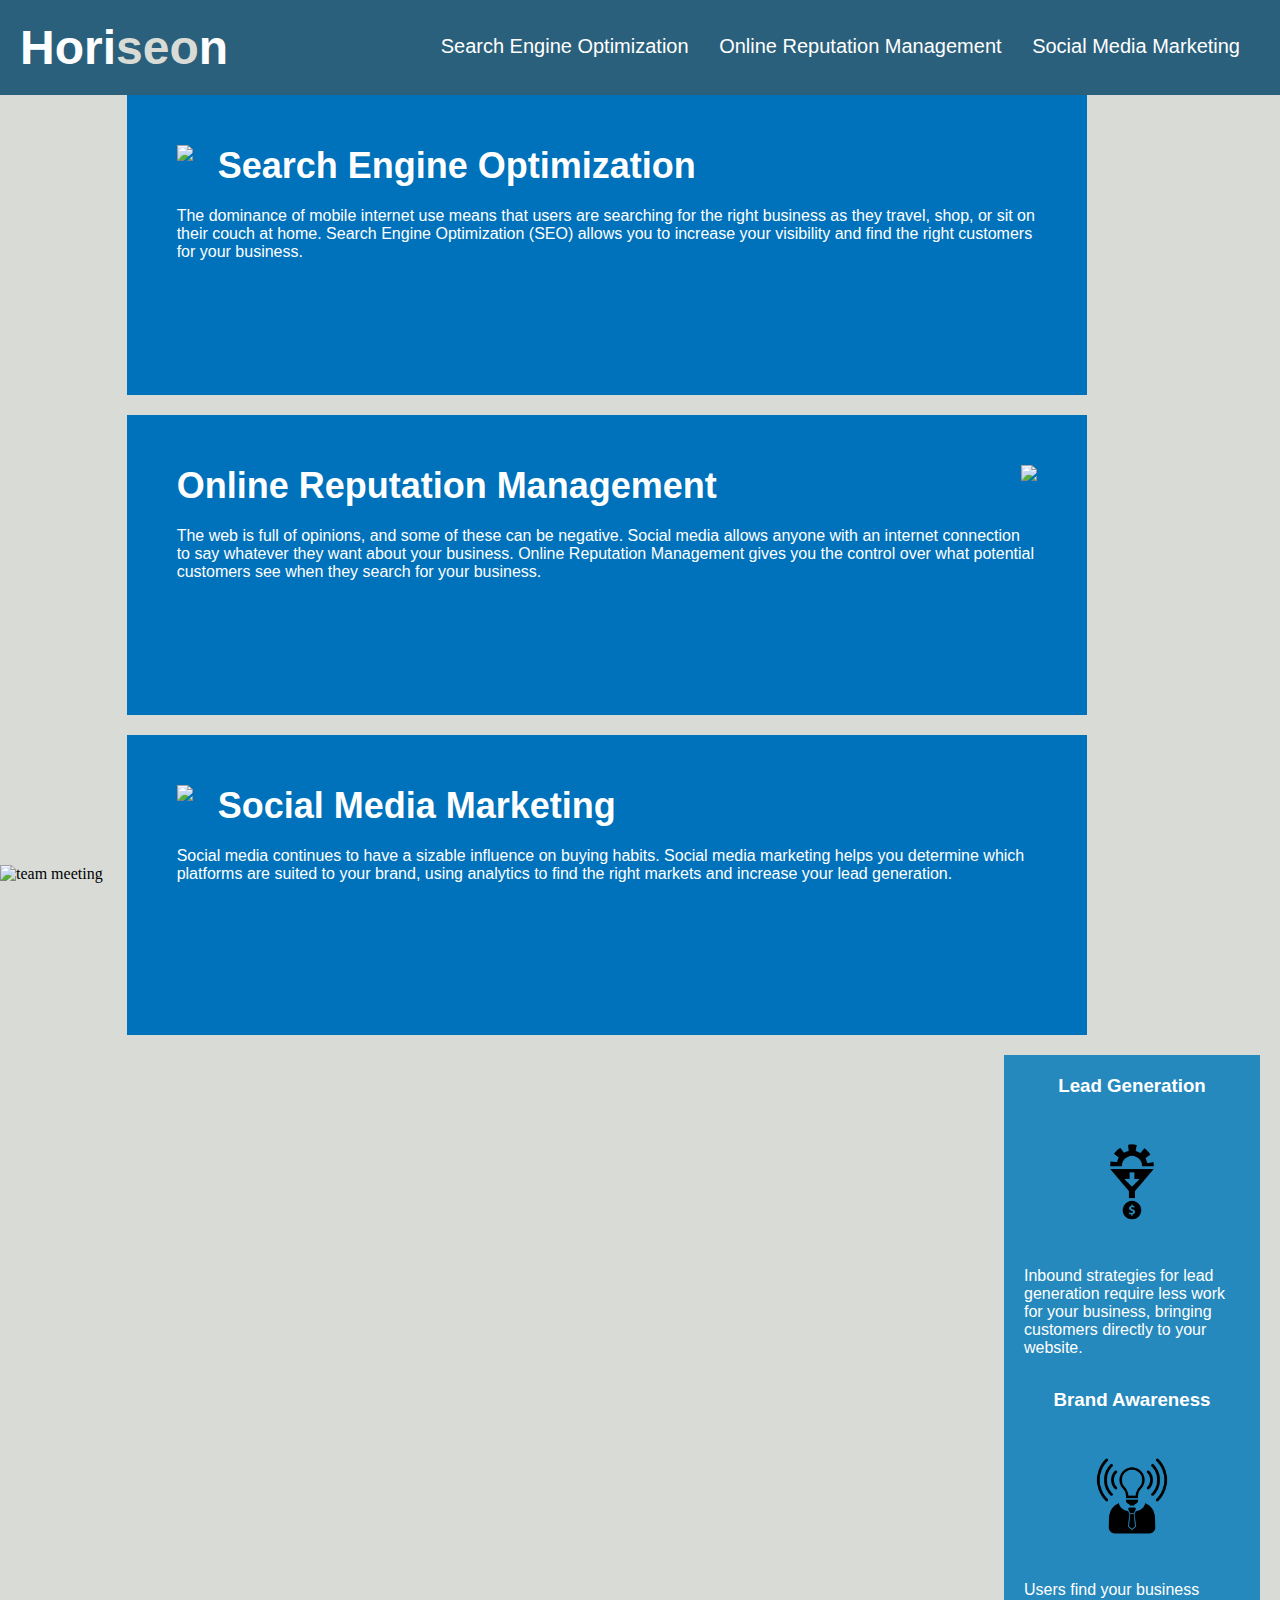
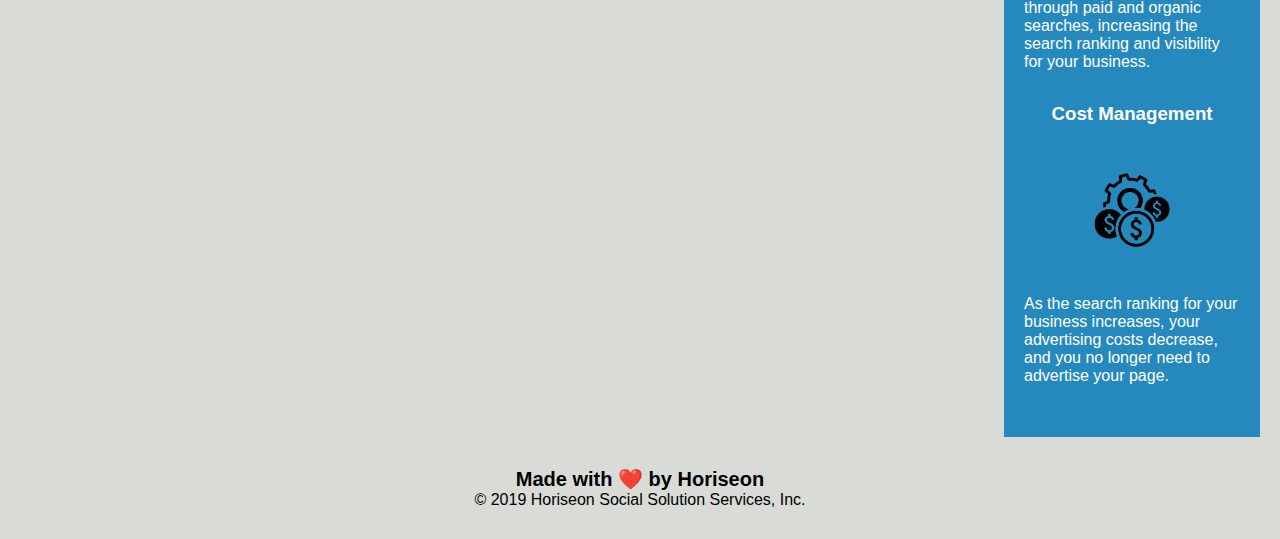
==== index.html @ ab21fb24 "restructure filesystem to move project to root of repo" ====
<!DOCTYPE html>
<html lang="en-us">

<head>
    <meta charset="UTF-8" />
    <link rel="stylesheet" href="./assets/css/style.css">
    <title>Horiseon Social Solution Services, Inc.</title>
</head>

<body>
    <header>
        <h1>Hori<span class="logo-accent-color">seo</span>n</h1>
        <nav>
            <ul>
                <li>
                    <a href="#search-engine-optimization">Search Engine Optimization</a>
                </li>
                <li>
                    <a href="#online-reputation-management">Online Reputation Management</a>
                </li>
                <li>
                    <a href="#social-media-marketing">Social Media Marketing</a>
                </li>
            </ul>
        </nav>
    </header>
	<img id="meeting-image" src="./assets/images/digital-marketing-meeting.jpg" alt="team meeting">
    <main class="content">
        <section>
            <img src="./assets/images/search-engine-optimization.jpg" class="float-left" />
            <h2>Search Engine Optimization</h2>
            <p>
                The dominance of mobile internet use means that users are searching for the right business as they travel, shop, or sit on their couch at home. Search Engine Optimization (SEO) allows you to increase your visibility and find the right customers for your business.
            </p>
        </section>
        <section>
            <img src="./assets/images/online-reputation-management.jpg" class="float-right" />
            <h2>Online Reputation Management</h2>
            <p>
                The web is full of opinions, and some of these can be negative. Social media allows anyone with an internet connection to say whatever they want about your business. Online Reputation Management gives you the control over what potential customers see when they search for your business.
            </p>
        </section>
        <section>
            <img src="./assets/images/social-media-marketing.jpg" class="float-left" />
            <h2>Social Media Marketing</h2>
            <p>
                Social media continues to have a sizable influence on buying habits. Social media marketing helps you determine which platforms are suited to your brand, using analytics to find the right markets and increase your lead generation.
            </p>
        </section>
    </main>
    <aside>
        <section class="benefit-lead">
            <h3>Lead Generation</h3>
            <img src="./assets/images/lead-generation.png" />
            <p>
                Inbound strategies for lead generation require less work for your business, bringing customers directly to your website.
            </p>
        </section>
        <section class="benefit-brand">
            <h3>Brand Awareness</h3>
            <img src="./assets/images/brand-awareness.png" />
            <p>
                Users find your business through paid and organic searches, increasing the search ranking and visibility for your business.
            </p>
        </section>
        <section class="benefit-cost">
            <h3>Cost Management</h3>
            <img src="./assets/images/cost-management.png"></img>
            <p>
                As the search ranking for your business increases, your advertising costs decrease, and you no longer need to advertise your page.
            </p>
        </section>
    </aside>
    <footer>
        <h2>Made with ❤️️ by Horiseon</h2>
        <p>
            &copy; 2019 Horiseon Social Solution Services, Inc.
        </p>
    </footer>
</body>
</html>
---- assets/css/style.css ----
/* all elements on page */
* {
    box-sizing: border-box;
    padding: 0;
    margin: 0;
}

/* Set link color for whole page */
a {
    color: #ffffff;
    text-decoration: none;
}

/* Set paragraph font size for whole page*/
p {
    font-size: 16px;
}

/* Begin body area */
body {
    background-color: #d9dcd6;
}

/* Begin header area */
header {
    padding: 20px;
    font-family: 'Trebuchet MS', 'Lucida Sans Unicode', 'Lucida Grande', 'Lucida Sans', Arial, sans-serif;
    background-color: #2a607c;
    color: #ffffff;
}

/* all <h1> in <header> display and font properties */
header h1 {
    display: inline-block;
    font-size: 48px;
}

/* render accent color on "seo" portion of logo in <header> */
header h1 .logo-accent-color {
    color: #d9dcd6;
}

/* nav elements properties */
header nav{
    padding-top: 15px;
    margin-right: 20px;
    float: right;
    font-family: 'Gill Sans', 'Gill Sans MT', Calibri, 'Trebuchet MS', sans-serif;
    font-size: 20px;
}

/* remove bullet points from <ul> in <nav> in <header> */
header nav ul {
    list-style-type: none;
}

/* set display type and margin for <li>'s in <ul> */
header nav ul li {
    display: inline-block;
    margin-left: 25px;
}
/* end header specific area */

/* marketing meeting image under header */
#meeting-image {
    height: auto;
    width: 100%;
    margin-bottom: 25px;
}

/* properties for main element */
main {
    width: 75%;
    display: inline-block;
    margin-left: 20px;
}

/* all <sections> in <main> properties */
main section {
	margin-bottom: 20px;
    padding: 50px;
    height: 300px;
    font-family: 'Gill Sans', 'Gill Sans MT', Calibri, 'Trebuchet MS', sans-serif;
    background-color: #0072bb;
    color: #ffffff;
}

/* all <img> in <section> in <main> properties */
main section img {
	max-height: 200px;
}

/* all <h2> in <section> in <main> properties */
main section h2 {
	margin-bottom: 20px;
    font-size: 36px;
}

/* float image in section left */
main section .float-left {
    float: left;
    margin-right: 25px;
}

/* float image in section right */
main section .float-right {
    float: right;
    margin-left: 25px;
}

/* beginning of aside */
aside {
    margin-right: 20px;
    padding: 20px;
    clear: both;
    float: right;
    width: 20%;
    height: 100%;
    font-family: 'Gill Sans', 'Gill Sans MT', Calibri, 'Trebuchet MS', sans-serif;
    background-color: #2589bd;
}

/* all <section> in <aside> properties */
aside section {
	margin-bottom: 32px;
    color: #ffffff;
}

/* all <h3> in <section> in <aside> properties */
aside section h3 {
	margin-bottom: 10px;
    text-align: center;
}

/* all <img> in <section> in <aside> */
aside section img {
	display: block;
    margin: 10px auto;
    max-width: 150px;
}
/* end aside */

/* begin footer */
footer {
    padding: 30px;
    clear: both;
    font-family: 'Trebuchet MS', 'Lucida Sans Unicode', 'Lucida Grande', 'Lucida Sans', Arial, sans-serif;
    text-align: center;
}

/* <h2> in <footer> font size */
footer h2 {
    font-size: 20px;
}
/* end footer */
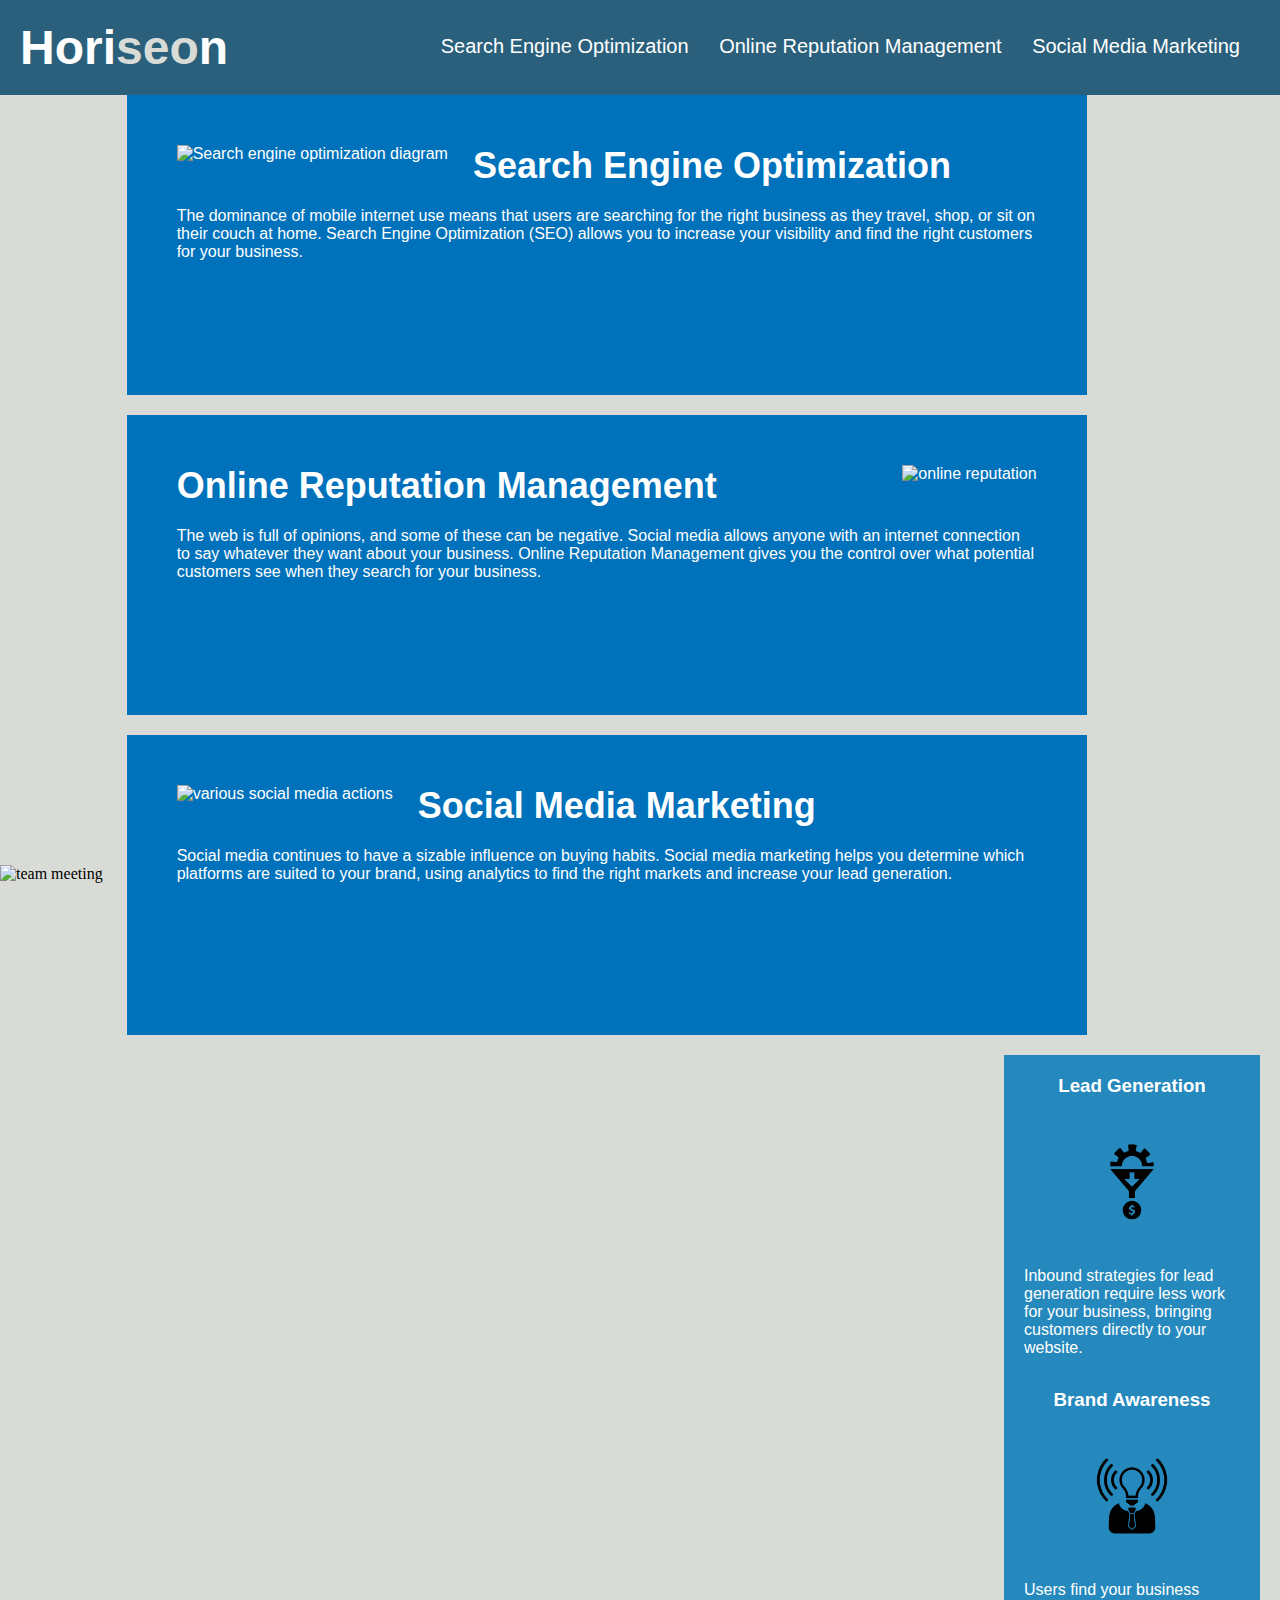
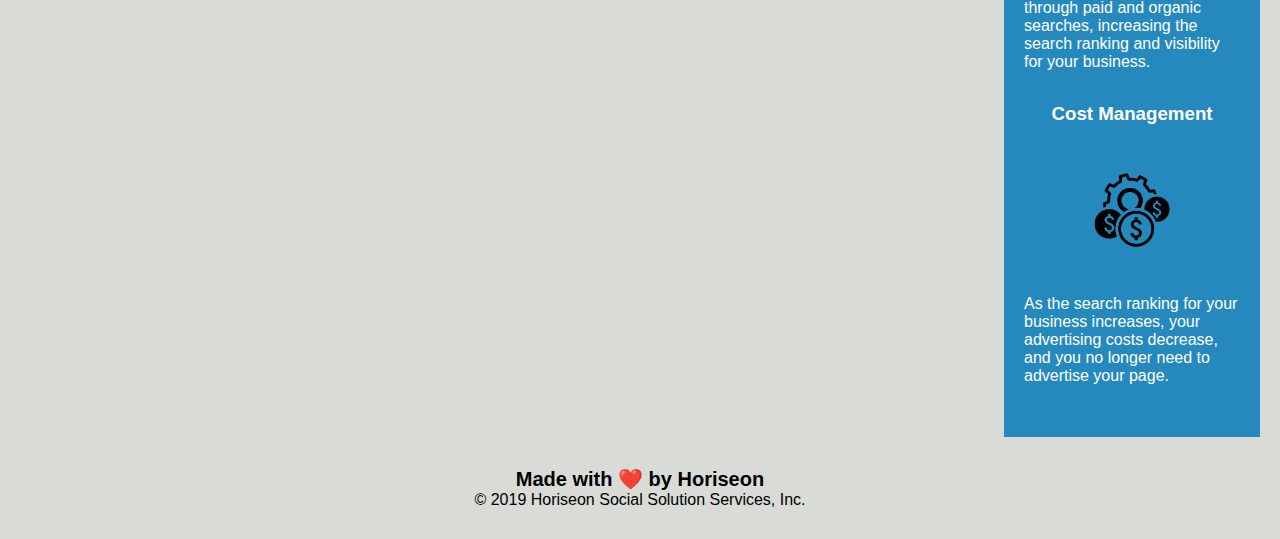
==== commit 04789760: "add alt tags to all images" ====
--- a/index.html
+++ b/index.html
@@ -27,21 +27,21 @@
 	<img id="meeting-image" src="./assets/images/digital-marketing-meeting.jpg" alt="team meeting">
     <main class="content">
         <section>
-            <img src="./assets/images/search-engine-optimization.jpg" class="float-left" />
+            <img src="./assets/images/search-engine-optimization.jpg" class="float-left" alt="Search engine optimization diagram"/>
             <h2>Search Engine Optimization</h2>
             <p>
                 The dominance of mobile internet use means that users are searching for the right business as they travel, shop, or sit on their couch at home. Search Engine Optimization (SEO) allows you to increase your visibility and find the right customers for your business.
             </p>
         </section>
         <section>
-            <img src="./assets/images/online-reputation-management.jpg" class="float-right" />
+            <img src="./assets/images/online-reputation-management.jpg" class="float-right" alt="online reputation" />
             <h2>Online Reputation Management</h2>
             <p>
                 The web is full of opinions, and some of these can be negative. Social media allows anyone with an internet connection to say whatever they want about your business. Online Reputation Management gives you the control over what potential customers see when they search for your business.
             </p>
         </section>
         <section>
-            <img src="./assets/images/social-media-marketing.jpg" class="float-left" />
+            <img src="./assets/images/social-media-marketing.jpg" class="float-left" alt="various social media actions" />
             <h2>Social Media Marketing</h2>
             <p>
                 Social media continues to have a sizable influence on buying habits. Social media marketing helps you determine which platforms are suited to your brand, using analytics to find the right markets and increase your lead generation.
@@ -51,21 +51,21 @@
     <aside>
         <section class="benefit-lead">
             <h3>Lead Generation</h3>
-            <img src="./assets/images/lead-generation.png" />
+            <img src="./assets/images/lead-generation.png" alt="strategy into profit" />
             <p>
                 Inbound strategies for lead generation require less work for your business, bringing customers directly to your website.
             </p>
         </section>
         <section class="benefit-brand">
             <h3>Brand Awareness</h3>
-            <img src="./assets/images/brand-awareness.png" />
+            <img src="./assets/images/brand-awareness.png" alt="user awareness" />
             <p>
                 Users find your business through paid and organic searches, increasing the search ranking and visibility for your business.
             </p>
         </section>
         <section class="benefit-cost">
             <h3>Cost Management</h3>
-            <img src="./assets/images/cost-management.png"></img>
+            <img src="./assets/images/cost-management.png" alt="gear with coins" />
             <p>
                 As the search ranking for your business increases, your advertising costs decrease, and you no longer need to advertise your page.
             </p>
